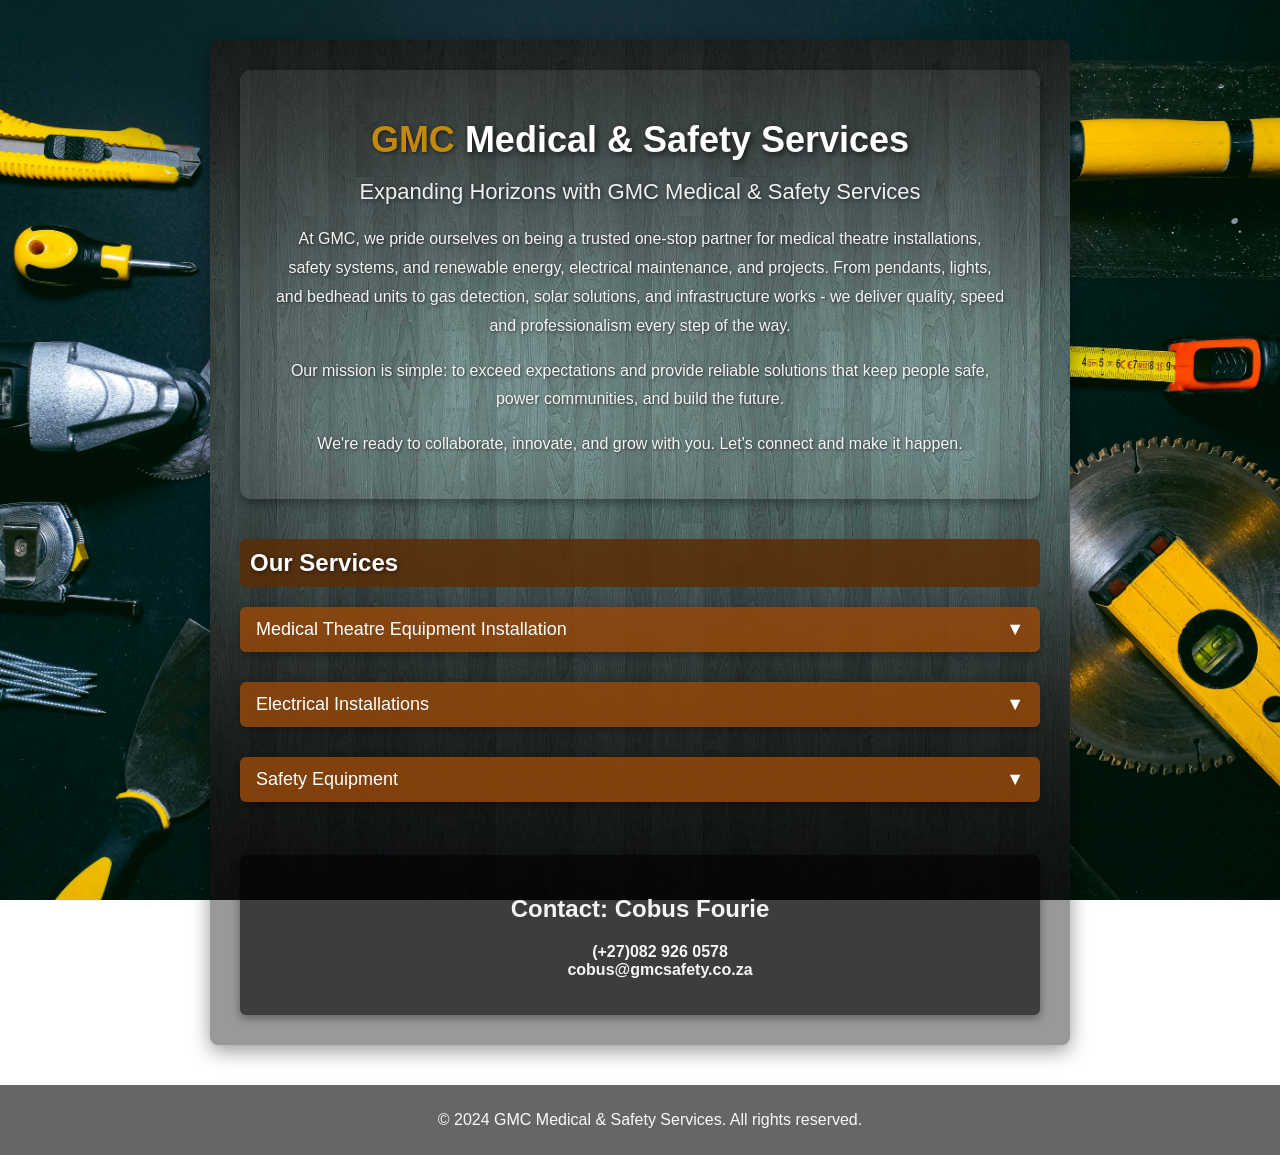
==== index.html @ 6f49915c "changed html name" ====
<!DOCTYPE html>
<html lang="en">
<head>
    <meta charset="UTF-8">
    <meta name="viewport" content="width=device-width, initial-scale=1.0">
    <link rel="stylesheet" href="styles.css">
    <title>Document</title>
</head>
<body>
    <div class="flyer">
      <div class="intro">
         <h1 class="title"><span class="highlight">GMC</span> Medical & Safety Services</h1>
            <h2>Expanding Horizons with GMC Medical & Safety Services</h2>

                <p>
                    At GMC, we pride ourselves on being a trusted one-stop partner for medical theatre installations, safety systems, and renewable energy, electrical maintenance, and projects. From pendants, lights, and bedhead units to gas detection, solar solutions, and infrastructure works - we deliver quality, speed and professionalism every step of the way.
                </p>
  
                <p>
                   Our mission is simple: to exceed expectations and provide reliable solutions that keep people safe, power communities, and build the future.
                </p>
  
                <p>
                   We're ready to collaborate, innovate, and grow with you. Let's connect and make it happen.
                </p>
        </div>

        <div class="section">
          <h2>Our Services</h2>

          <h3 class="dropdown">Medical Theatre Equipment Installation <span class="arrow">▼</span></h3>
          <div class="dropdown-content"> 
            <ul>
              <li>Medical pendants (all brands).</li>
              <li>Theatre lights</li>
              <li>Bedhead units (all brands)</li>
              <li>Mavric arms for specialized theatre equipment</li>
            </ul>
         </div>
         
            <h3 class="dropdown">Electrical Installations <span class="arrow">▼</span></h3>
            <div class="dropdown-content">
               <ul>
                 <li>Solar Installation - full design, supply, and installation of solar energy systems.</li>
                 <li>Electrical Maintenance - professional electrical repair, upgrades, and preventive maintenance.</li>
                 <li>Construction Works - general construction projects, infrastructure support, and turnkey solution.</li>
                </ul> 
            </div>
         

            <h3 class="dropdown">Safety Equipment <span class="arrow">▼</span></h3>
            <div  class="dropdown-content">
              <ul>
                 <li>Manufacture, install, and service safety equipment.</li>
                 <li>Gas detection systems.</li>
                  <li>Electric fencing installation and maintenance.</li>
                  <li>Alternative & renewable energy systems supply and installation.</li>
                 <li>Ongoing maintenance and repair services.</li>
             </ul>  
            </div>
         
       
        </div>

        <div class="contact">
            <h2>Contact: Cobus Fourie</h2>
         <ul style="list-style-type: none;">
            <li><strong>(+27)082 926 0578</strong></li>
            <li><strong>cobus@gmcsafety.co.za</strong></li>
         </ul>
        </div>

    </div>
    
    
</body>
<footer>
    <p>&copy; 2024 GMC Medical & Safety Services. All rights reserved.</p>
<script src="script.js"></script>
</html>
---- styles.css ----
html {
    overflow-y: scroll; /* always show scrollbar */
}

body {
    background-image: url(Images/img_Background4.png);
    background-repeat: no-repeat;
    background-attachment: fixed;
    background-size: cover;
    background-position: center;
    font-family: 'Roboto', 'Segoe UI', sans-serif;
    color: #f5f5f5;
    margin: 0;
    padding: 0;
}

/* Footer */
footer {
    text-align: center;
    padding: 10px;
    background-color: rgba(0, 0, 0, 0.6);
    color: #f9f9f9;
    position: relative;
    width: 100%;
    bottom: 0;
}

/* Flyer container */
.flyer {
    background: rgba(0,0,0,0.4); /* subtle overlay for readability */
    background-image: url("Images/img_flyer_Background.png");
    background-size: cover;
    background-attachment: fixed;
    background-repeat: no-repeat;
    padding: 30px;
    max-width: 800px;
    margin: 40px auto;
    border-radius: 8px;
    box-shadow: 0 6px 20px rgba(0,0,0,0.4);
}

/* Intro section styling */
.intro {
    background: rgba(255, 255, 255, 0.08); /* translucent white overlay */
    border-radius: 10px;
    padding: 25px 35px;
    margin-bottom: 40px;
    box-shadow: 0 4px 12px rgba(0,0,0,0.4);
    text-align: center;
}

.intro h1 {
    font-size: 36px;
    margin-bottom: 10px;
    color: #fff;
    text-shadow: 2px 2px 6px rgba(0,0,0,0.7);
}

.highlight {
    color: rgba(211, 148, 11, 0.9); /* gold highlight */
    font-weight: 600;
    text-shadow: 1px 1px 4px rgba(0,0,0,0.6);
}

.intro h2 {
    font-size: 22px;
    margin-bottom: 20px;
    color: #f0f0f0;
    font-weight: 500;
    text-shadow: 1px 1px 4px rgba(0,0,0,0.6);
}

.intro p {
    font-size: 16px;
    line-height: 1.8;
    color: #f5f5f5;
    margin-bottom: 15px;
    text-shadow: 1px 1px 3px rgba(0,0,0,0.6);
}


/* Section headers */
.section h2 {
    background: rgba(90, 45, 7, 0.85);
    font-size: 24px;
    color: #fff;
    padding: 10px;
    border-radius: 6px;
    margin-bottom: 20px;
    text-shadow: 1px 1px 4px rgba(0,0,0,0.6);
}

/* Dropdown headers */
.dropdown {
    cursor: pointer;
    background: rgba(148, 72, 10, 0.85);
    color: #fff;
    padding: 12px 16px;
    margin-top: 12px;
    border-radius: 6px;
    transition: background 0.3s ease;
    display: flex;
    justify-content: space-between;
    align-items: center;
    font-size: 18px;
    font-weight: 500;
    box-shadow: 0 3px 8px rgba(0,0,0,0.3);
}

.dropdown:hover {
    background: rgba(211, 148, 11, 0.9);
}

.arrow {
    transition: transform 0.3s ease;
}

.arrow.rotate {
    transform: rotate(180deg);
}

/* Dropdown content (accordion lists) */
.dropdown-content {
    max-height: 0;
    overflow: hidden;
    transition: max-height 0.4s ease, padding 0.3s ease;
    margin: 0;
    padding: 0;
}

.dropdown-content.show {
    max-height: 500px; /* or use JS scrollHeight */
    padding: 12px 0;
}

.dropdown-content ul {
    background: rgba(255, 255, 255, 0.15); /* translucent white background */
    border-radius: 6px;
    line-height: 1.8;
    color: #fff;
    text-shadow: 1px 1px 3px rgba(0,0,0,0.7);
    box-shadow: 0 2px 6px rgba(0,0,0,0.3);
    margin: 0;
    padding: 10px 40px; /* space for bullets */
}

/* Custom bullets */
.dropdown-content ul li::marker {
    content: "•";              /* custom bullet */
    color: rgba(211, 148, 11, 0.9); /* gold theme */
    font-size: 1.2em;
}

/* List items fade-in */
.dropdown-content ul li {
    opacity: 0;
    transform: translateY(5px);
    transition: opacity 0.4s ease, transform 0.4s ease;
}

.dropdown-content.show ul li {
    opacity: 1;
    transform: translateY(0);
}

/* Staggered animation */
.dropdown-content.show ul li:nth-child(1) { transition-delay: 0.1s; }
.dropdown-content.show ul li:nth-child(2) { transition-delay: 0.2s; }
.dropdown-content.show ul li:nth-child(3) { transition-delay: 0.3s; }
.dropdown-content.show ul li:nth-child(4) { transition-delay: 0.4s; }
.dropdown-content.show ul li:nth-child(5) { transition-delay: 0.5s; }

/* Contact section */
.contact {
    background: rgba(0,0,0,0.6);
    padding: 20px;
    border-radius: 6px;
    text-align: center;
    margin-top: 35px;
    color: #f5f5f5;
    font-size: 16px;
    box-shadow: 0 3px 10px rgba(0,0,0,0.4);
}
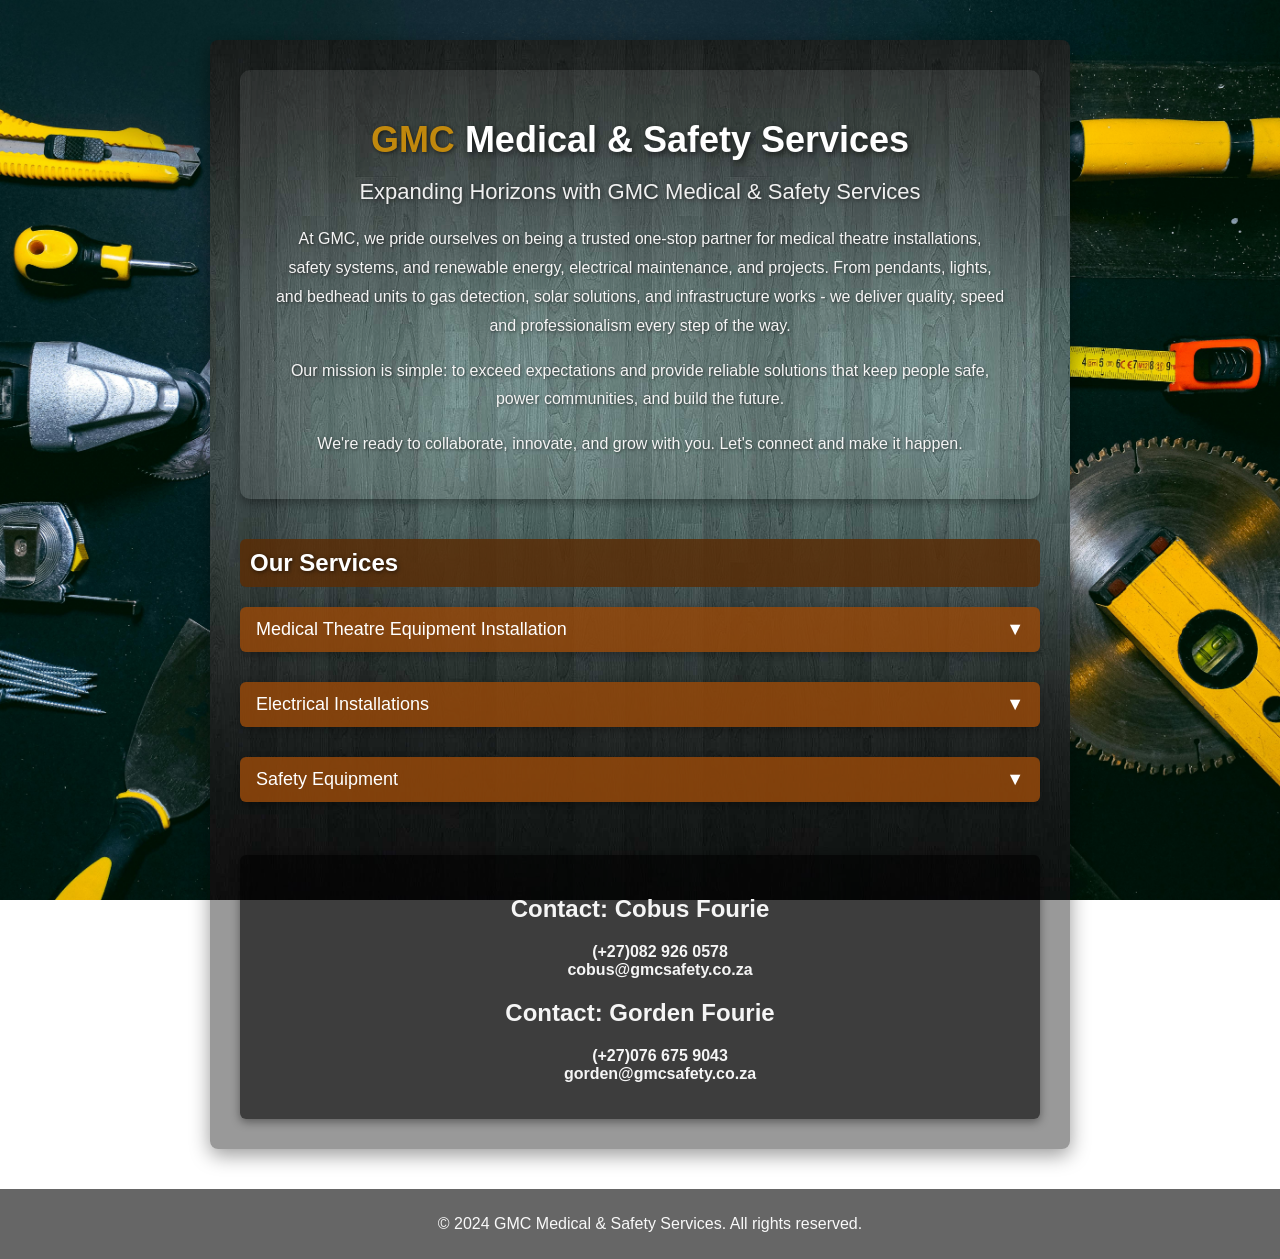
==== commit 2cc09809: "added one contact detail" ====
--- a/index.html
+++ b/index.html
@@ -68,6 +68,12 @@
             <li><strong>(+27)082 926 0578</strong></li>
             <li><strong>cobus@gmcsafety.co.za</strong></li>
          </ul>
+
+          <h2>Contact: Gorden Fourie</h2>
+         <ul style="list-style-type: none;">
+            <li><strong>(+27)076 675 9043</strong></li>
+            <li><strong>gorden@gmcsafety.co.za</strong></li>
+         </ul>
         </div>
 
     </div>
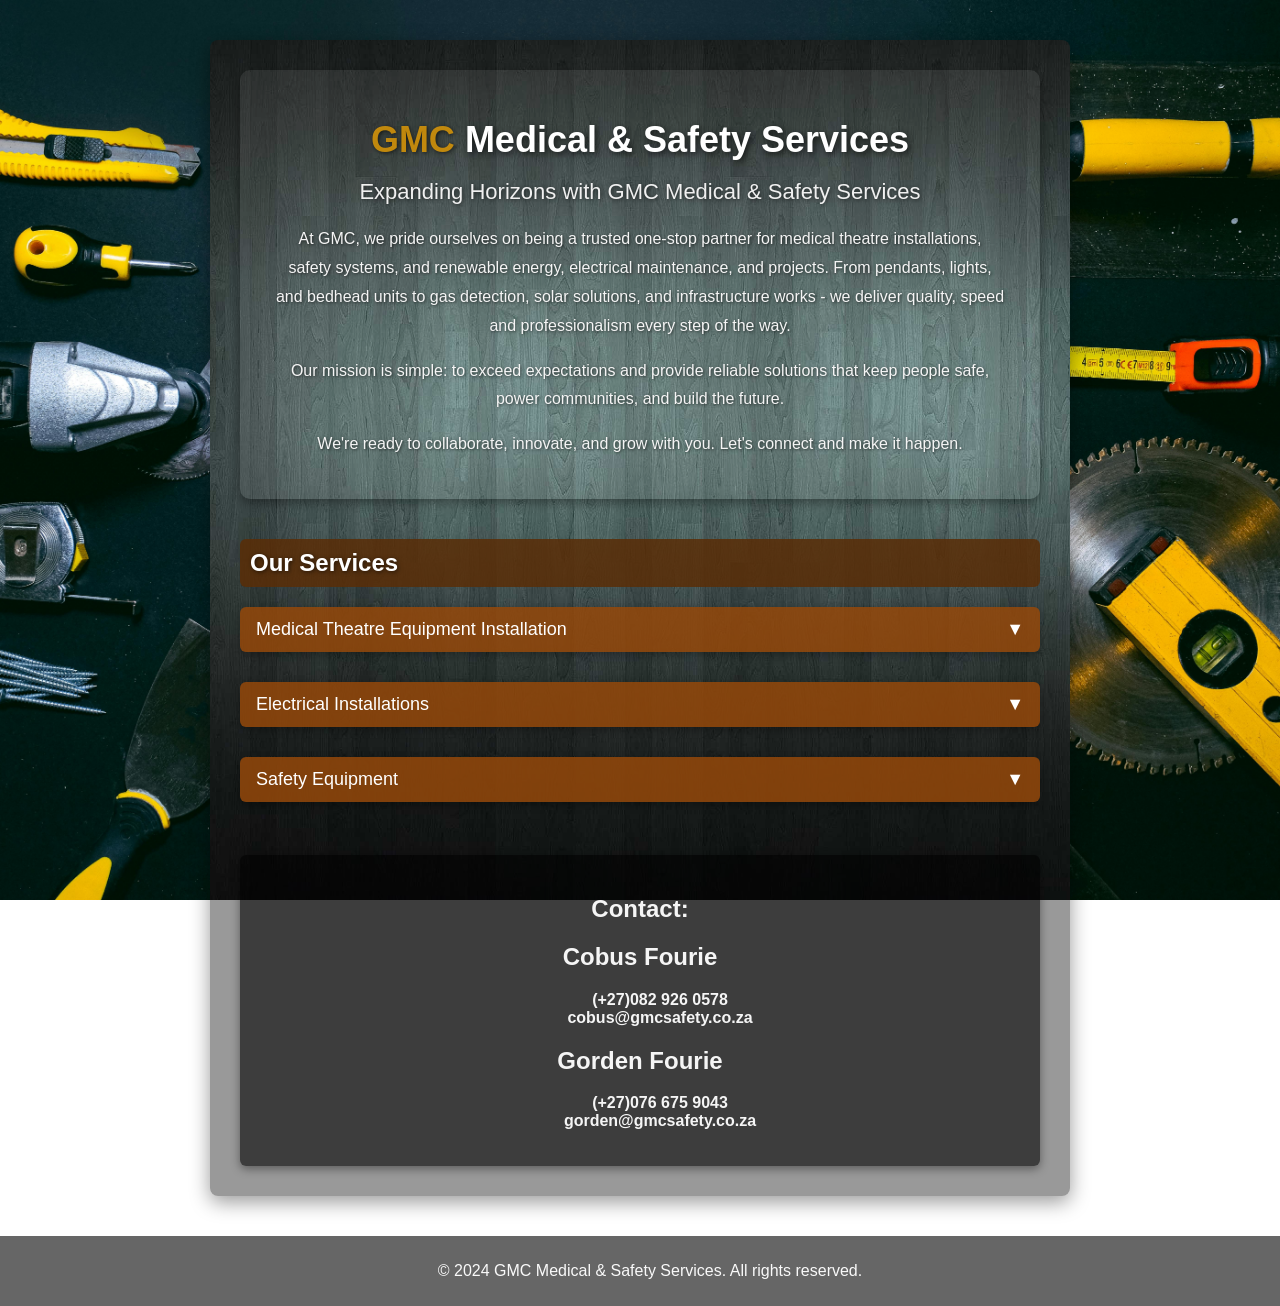
==== commit 6c63d47a: "Updated Contact Info" ====
--- a/index.html
+++ b/index.html
@@ -63,13 +63,14 @@
         </div>
 
         <div class="contact">
-            <h2>Contact: Cobus Fourie</h2>
+            <h2>Contact:</h2>
+            <h2>Cobus Fourie</h2>
          <ul style="list-style-type: none;">
             <li><strong>(+27)082 926 0578</strong></li>
             <li><strong>cobus@gmcsafety.co.za</strong></li>
          </ul>
 
-          <h2>Contact: Gorden Fourie</h2>
+          <h2>Gorden Fourie</h2>
          <ul style="list-style-type: none;">
             <li><strong>(+27)076 675 9043</strong></li>
             <li><strong>gorden@gmcsafety.co.za</strong></li>
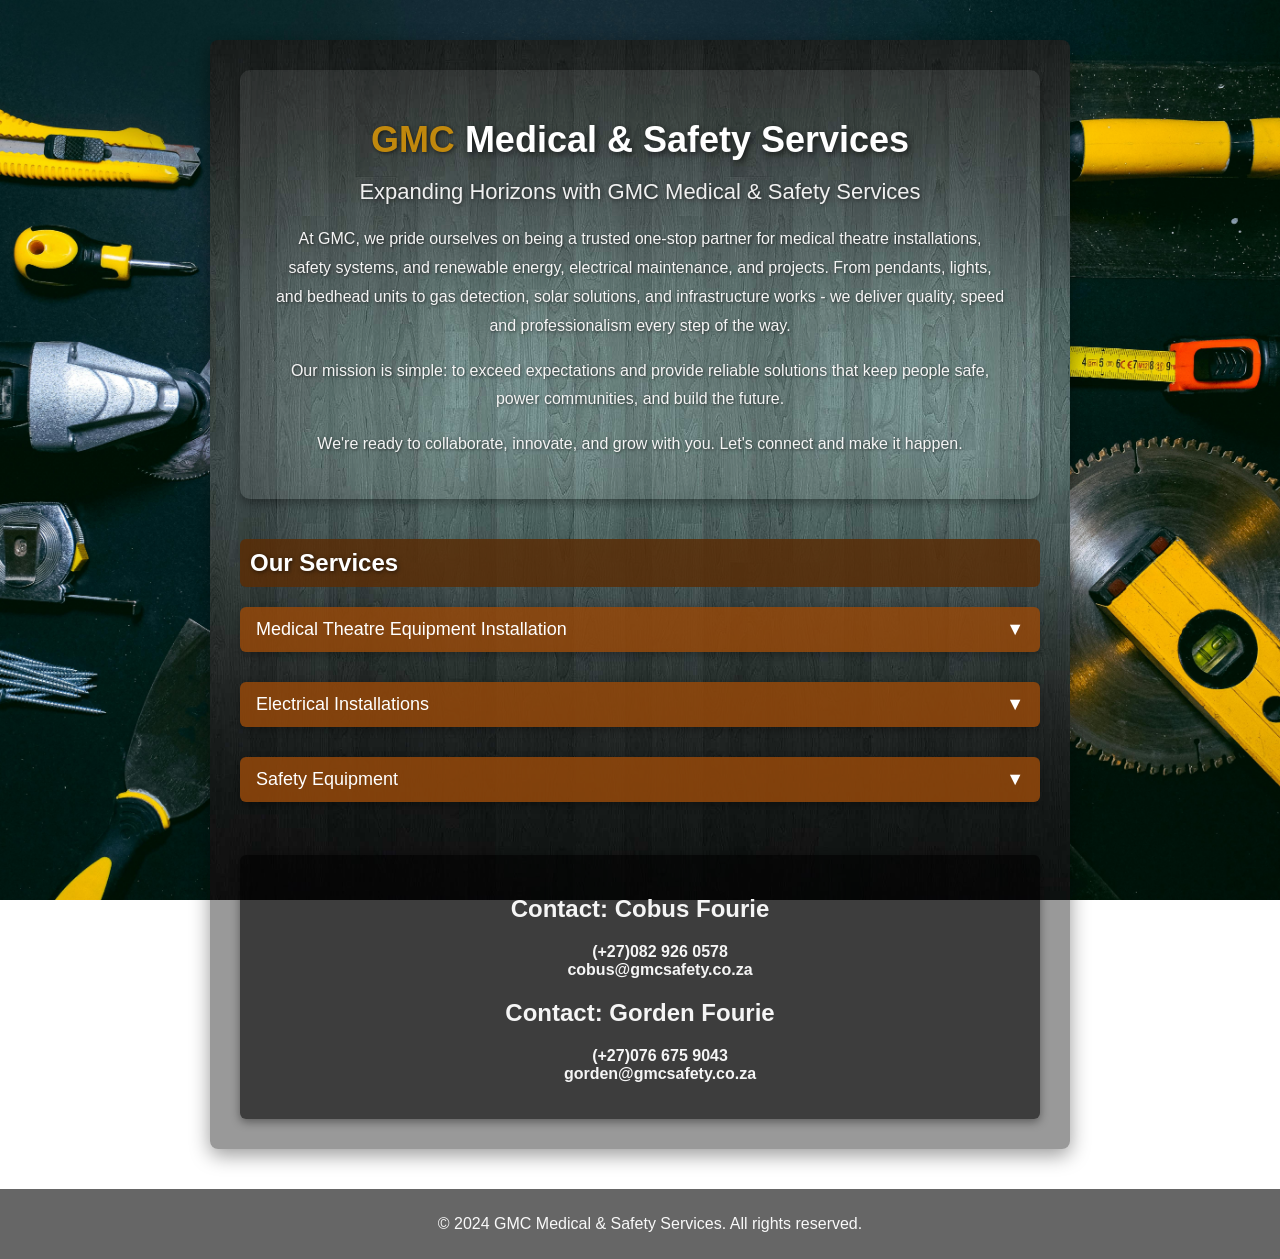
==== commit d3437e0c: "Revert Conrtact Details" ====
--- a/index.html
+++ b/index.html
@@ -63,14 +63,13 @@
         </div>
 
         <div class="contact">
-            <h2>Contact:</h2>
-            <h2>Cobus Fourie</h2>
+            <h2>Contact: Cobus Fourie</h2>
          <ul style="list-style-type: none;">
             <li><strong>(+27)082 926 0578</strong></li>
             <li><strong>cobus@gmcsafety.co.za</strong></li>
          </ul>
 
-          <h2>Gorden Fourie</h2>
+          <h2>Contact: Gorden Fourie</h2>
          <ul style="list-style-type: none;">
             <li><strong>(+27)076 675 9043</strong></li>
             <li><strong>gorden@gmcsafety.co.za</strong></li>
